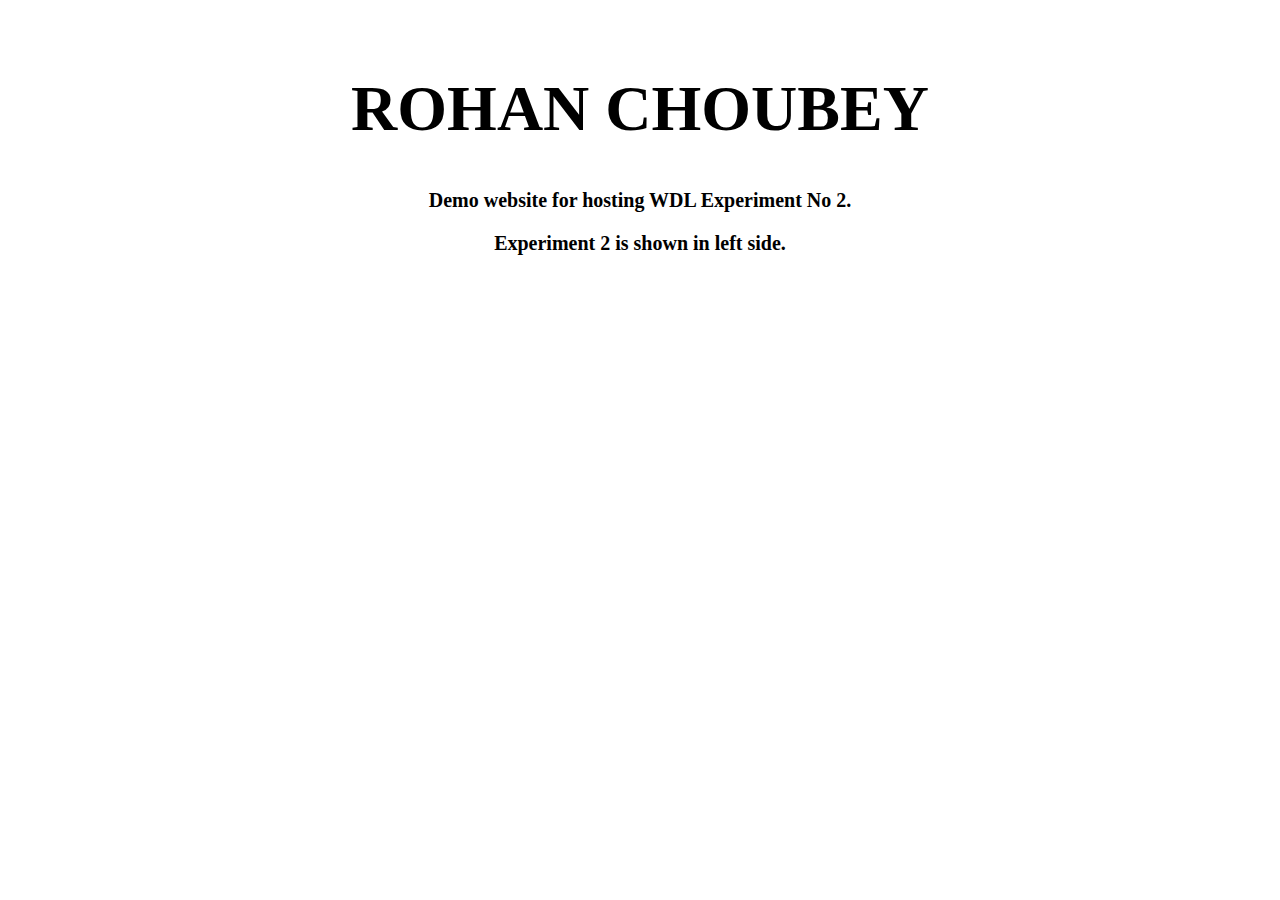
==== display/default.html @ 5c23652b "add files via upload" ====
<html lang="en">
<head>
    <meta charset="UTF-8">
    <meta name="viewport" content="width=device-width, initial-scale=1.0">
    <link href="https://fonts.googleapis.com/css?family=Handlee" rel="stylesheet">
    <link rel="stylesheet" href="../public/style.css">
    <title>Home</title>
    <style>
        body{
            padding: 5% 10%;
            font-size:2em;
            font-weight:bold;
            background-image: url("../public/Colorful-Geometric-Simple-Background-Image.jpg");
            background-size: cover;
        }
        h1{
            text-align: center;
          
        }
    </style>
</head>
<body>
<div class="card">
    <h1>ROHAN CHOUBEY</h1>
    <p style="font-size: 20px;text-align: center;">
        Demo website for hosting WDL Experiment No 2.
    </p>
    <p style="font-size: 20px;text-align: center;">
        Experiment 2 is shown in left side.
    </p>
</div>
    
 
</body>
</html>
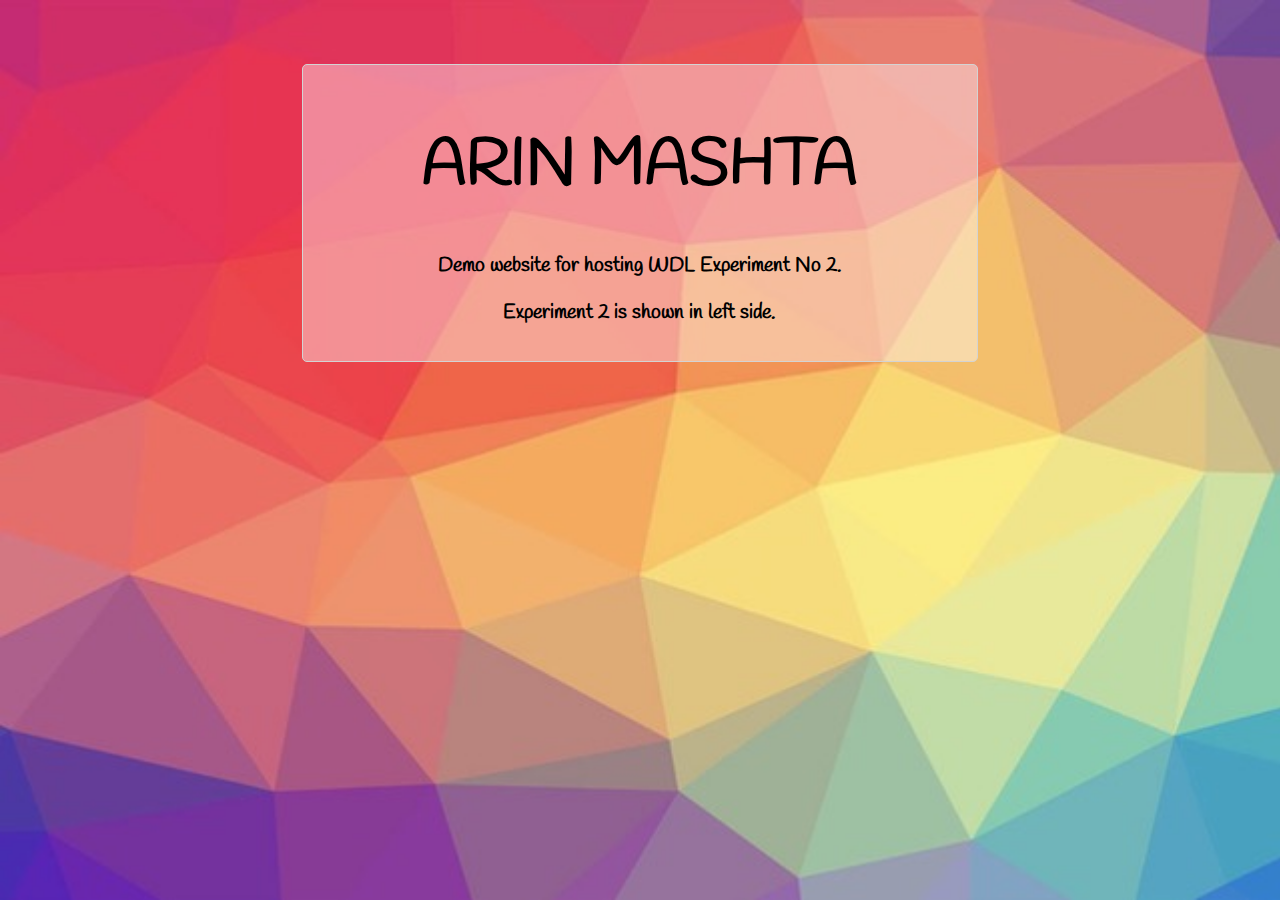
==== commit 09fd6ff3: "Update default.html" ====
--- a/display/default.html
+++ b/display/default.html
@@ -21,7 +21,7 @@
 </head>
 <body>
 <div class="card">
-    <h1>ROHAN CHOUBEY</h1>
+    <h1>ARIN MASHTA</h1>
     <p style="font-size: 20px;text-align: center;">
         Demo website for hosting WDL Experiment No 2.
     </p>
@@ -32,4 +32,4 @@
     
  
 </body>
-</html>+</html>
--- a/public/style.css
+++ b/public/style.css
@@ -0,0 +1,198 @@
+/* Scroll bar */
+#sidebar::-webkit-scrollbar-track {
+  -webkit-box-shadow: inset 0 0 6px #0093E9;
+          box-shadow: inset 0 0 6px #0093E9;
+  border-radius: 10px;
+  background-color: #F5F5F5;
+}
+
+#sidebar::-webkit-scrollbar {
+  width: 5px;
+  background-color: #F5F5F5;
+}
+
+#sidebar::-webkit-scrollbar-thumb {
+  border-radius: 10px;
+  -webkit-box-shadow: inset 0 0 6px #0093E9;
+          box-shadow: inset 0 0 6px #0093E9;
+  background-color: #FFFB7D;
+}
+
+#sidebar {
+  height: 100vh;
+  width: 40%;
+  max-width: 250px;
+  background-image: var(--sidebar-primary);
+  border-right: solid snow 1px;
+  position: fixed;
+  overflow-y: auto;
+}
+
+#sidebar ul {
+  list-style: none;
+  margin-top: 0;
+  padding-left: 0;
+  color: whitesmoke;
+}
+
+#sidebar ul li {
+  height: 30px;
+  padding-top: 5px;
+  border-bottom: solid linear-gradient(to right,#08AEEA ,#2AF598) 1px;
+}
+
+#sidebar ul li a {
+  text-decoration: none;
+  width: 100%;
+  height: 100%;
+  display: block;
+  color: whitesmoke;
+  font-size: 18px;
+  padding-left: 20px;
+}
+
+#sidebar > ul > li.element.collapsible > a > i {
+  margin-left: 25%;
+}
+
+#sidebar ul li:hover, .active {
+  background-color: var(--sidebar-sec);
+}
+
+#sidebar-header {
+  text-align: center;
+  font-weight: bold;
+  text-transform: uppercase;
+  text-shadow: 4px 4px #0093E9;
+  background-color: linear-gradient(to right,#08AEEA ,#2AF598);
+  width: 100%;
+  margin: 0 0 15px 0;
+  padding: 15px 0;
+}
+
+.fa-caret-down {
+  margin-left: 25%;
+}
+
+.main-dropdown {
+  background-color: #08AEEA;
+}
+
+#header {
+  background-image: var(--sidebar-primary);
+  text-shadow: 4px 4px  #0093E9;
+  font-size: 20px;
+  position: -webkit-sticky;
+  position: sticky;
+  padding: 2px;
+  color: whitesmoke;
+  font-weight: bold;
+  text-transform: uppercase;
+  text-align: center;
+  top: 0;
+  -webkit-box-shadow: 0px 1px 10px 1px #08AEEA;
+          box-shadow: 0px 1px 10px 1px #08AEEA;
+}
+
+.wrapper {
+  display: -webkit-box;
+  display: -ms-flexbox;
+  display: flex;
+  -webkit-box-align: stretch;
+      -ms-flex-align: stretch;
+          align-items: stretch;
+  height: 100vh;
+}
+
+#expand-btn {
+  display: none;
+}
+
+:root {
+  --main-bg-color: linear-gradient(to right,#08AEEA ,#2AF598);
+  --sidebar-primary: linear-gradient(to right,#08AEEA ,#2AF598);
+  --sidebar-sec: rgba(43, 209, 255, 0.9);
+  
+}
+
+body {
+  margin: 0;
+  font-family: 'Handlee',cursive;
+  overflow-y: auto;
+}
+
+iframe {
+  float: right;
+  width: 100%;
+  margin-left: 250px;
+  border: none;
+  background: var(--main-bg-color);
+  background-size: cover;
+  overflow-y: scroll;
+}
+
+.card {
+  width: 60%;
+  border: solid lightgray 1px;
+  -webkit-box-shadow: 2px 2px 5px linear-gradient(to right,#08AEEA ,#2AF598);
+          box-shadow: 2px 2px 5px linear-gradient(to right,#08AEEA ,#2AF598);
+  padding: 15px 30px;
+  margin: auto;
+  text-align: justify;
+  border-radius: 5px;
+  font-family: 'Handlee',cursive;
+  background-color: rgba(255, 255, 255, 0.41);
+}
+
+@media (max-width: 700px) {
+  * {
+    font-size: 0.9em;
+  }
+  #header {
+    font-size: 3em;
+    z-index: 5;
+    -webkit-box-shadow: 0 3px 10px 1px var(--sidebar-sec);
+            box-shadow: 0 3px 10px 1px var(--sidebar-sec);
+  }
+  #header h1 {
+    border-bottom: solid gray 1px;
+    margin-bottom: 5px;
+  }
+  #sidebar {
+    width: 200px;
+    margin-left: -60%;
+    height: 100vh;
+    -webkit-transition: all 0.2s ease-in-out;
+    transition: all 0.2s ease-in-out;
+    z-index: 100;
+  }
+  #sidebar-header {
+    font-size: 2em;
+  }
+  #sidebar.expand {
+    margin-left: 0;
+    -webkit-transition: all 0.2s linear;
+    transition: all 0.2s linear;
+  }
+  iframe {
+    height: 100vh;
+    margin: 0;
+    position: absolute;
+  }
+  .card {
+    width: 80%;
+    margin: 5% auto;
+  }
+  #expand-btn {
+    font-size: 0.6em;
+    display: inline-block;
+    outline: none;
+    color: whitesmoke;
+    background: none;
+    border: solid white 1px;
+    margin-bottom: 5px;
+    margin-right: 80%;
+    border-radius: 2px;
+  }
+}
+/*# sourceMappingURL=style.css.map */